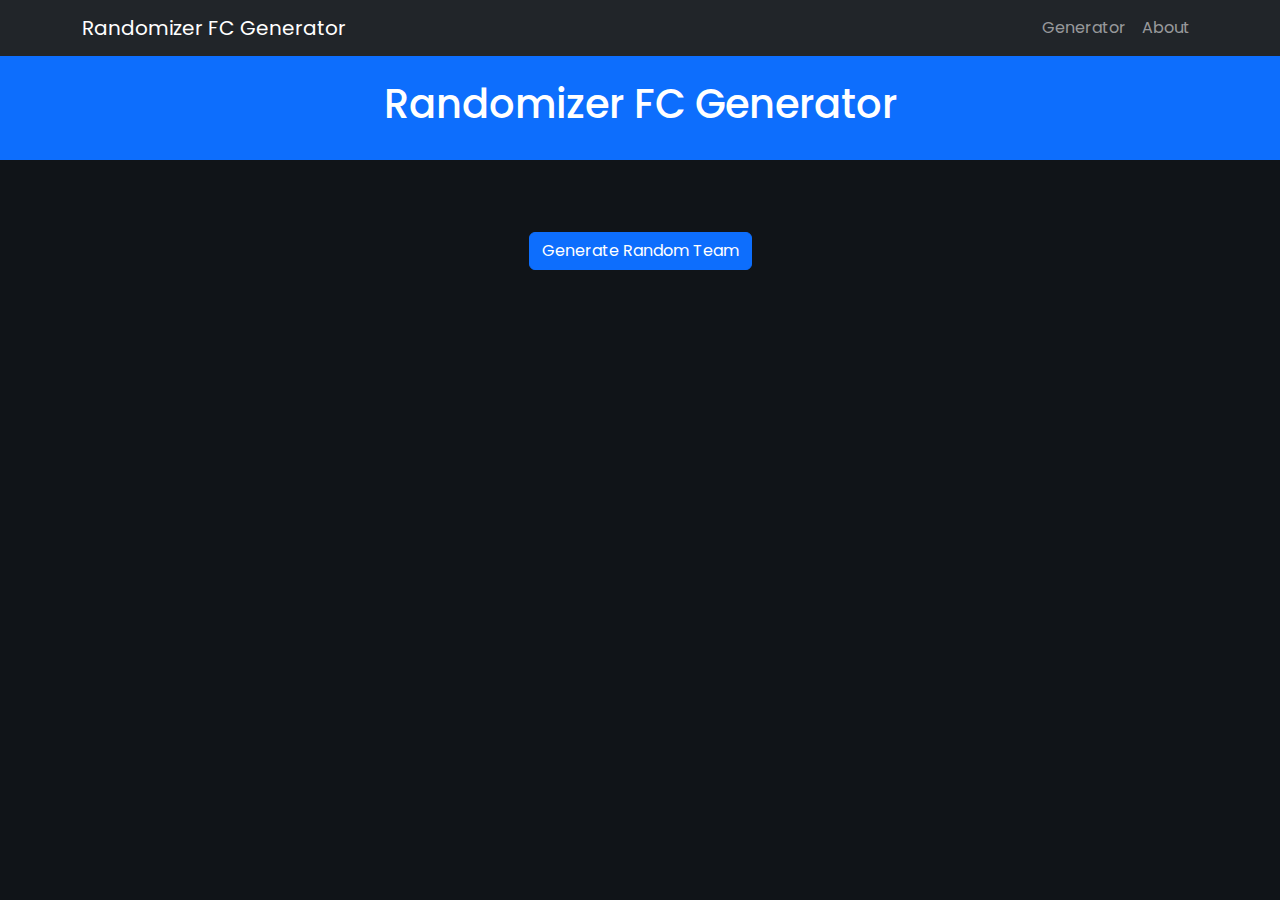
==== index.html @ c1abe49c "Add files via upload" ====
<!DOCTYPE html>
<html lang="en">
<head>
    <meta charset="UTF-8">
    <meta http-equiv="X-UA-Compatible" content="IE=edge">
    <meta name="viewport" content="width=device-width, initial-scale=1.0">
    
    <title>Randomizer FC Generator - Random Team Generator for Your Next Match</title>
    
    <link rel="shortcut icon" href="https://images.freecreatives.com/wp-content/uploads/2015/04/football-icon-free.png" type="image/x-icon">
    <link href="https://cdn.jsdelivr.net/npm/bootstrap@5.3.0-alpha1/dist/css/bootstrap.min.css" rel="stylesheet">
    <link rel="stylesheet" href="style.css">
</head>
<body>
    <!-- Navigation Bar -->
    <nav class="navbar navbar-expand-lg navbar-dark bg-dark sticky-top">
        <div class="container">
            <a class="navbar-brand" href="index.html">Randomizer FC Generator</a>
            <button class="navbar-toggler" type="button" data-bs-toggle="collapse" data-bs-target="#navbarNav" aria-controls="navbarNav" aria-expanded="false" aria-label="Toggle navigation">
                <span class="navbar-toggler-icon"></span>
            </button>
            <div class="collapse navbar-collapse justify-content-end" id="navbarNav">
                <ul class="navbar-nav">
                    <li class="nav-item">
                        <a class="nav-link" href="index.html">Generator</a>
                    </li>
                    <li class="nav-item">
                        <a class="nav-link" href="about.html">About</a>
                    </li>
                </ul>
            </div>
        </div>
    </nav>

    <!-- Header -->
    <header class="bg-primary text-white py-4">
        <div class="container">
            <h1 class="text-center">Randomizer FC Generator</h1>
        </div>
    </header>

    <!-- Main Content -->
    <main class="py-5">
        <div class="container">
            <!-- Team Information Section -->
            <section id="teamInfo" class="row justify-content-center">
                <!-- Team information will be displayed here -->
            </section>

            <!-- Generate Team Button -->
            <div class="text-center mt-4">
                <button id="generateTeam" class="btn btn-primary">Generate Random Team</button>
            </div>
        </div>
    </main>


    <script src="https://cdn.jsdelivr.net/npm/bootstrap@5.3.0-alpha1/dist/js/bootstrap.bundle.min.js"></script>
    <script src="script.js"></script>
</body>
</html>
---- style.css ----
@import url('https://fonts.googleapis.com/css2?family=Poppins:ital,wght@0,100;0,200;0,300;0,400;0,500;0,600;0,700;0,800;0,900;1,100;1,200;1,300;1,400;1,500;1,600;1,700;1,800;1,900&display=swap');

body {
    font-family: "Poppins", sans-serif;
    background-color: #101418;
    color: white;
    margin: 0;
    padding: 0;
    /* color: #0c2135;
    color: #9ea6b1; */
}

.abbreviation {
    color: #9ea6b1; 
}

/* ::selection{
    color: #0d6efd;
} */

/* Team card styling */
.teamCard {
    width: 200px;
    margin-bottom: 20px;
    padding: 10px;
    border: 1.5px solid #ddd;
    border-radius: 5px;
    text-align: center;
}
.teamLogo {
    width: 100px;
    height: 100px;
    margin: 0 auto 10px;
    display: block;
}

/* .navbar {
    background-color: rgba(0, 0, 0, 0.5);
    backdrop-filter: blur(10px);
} */
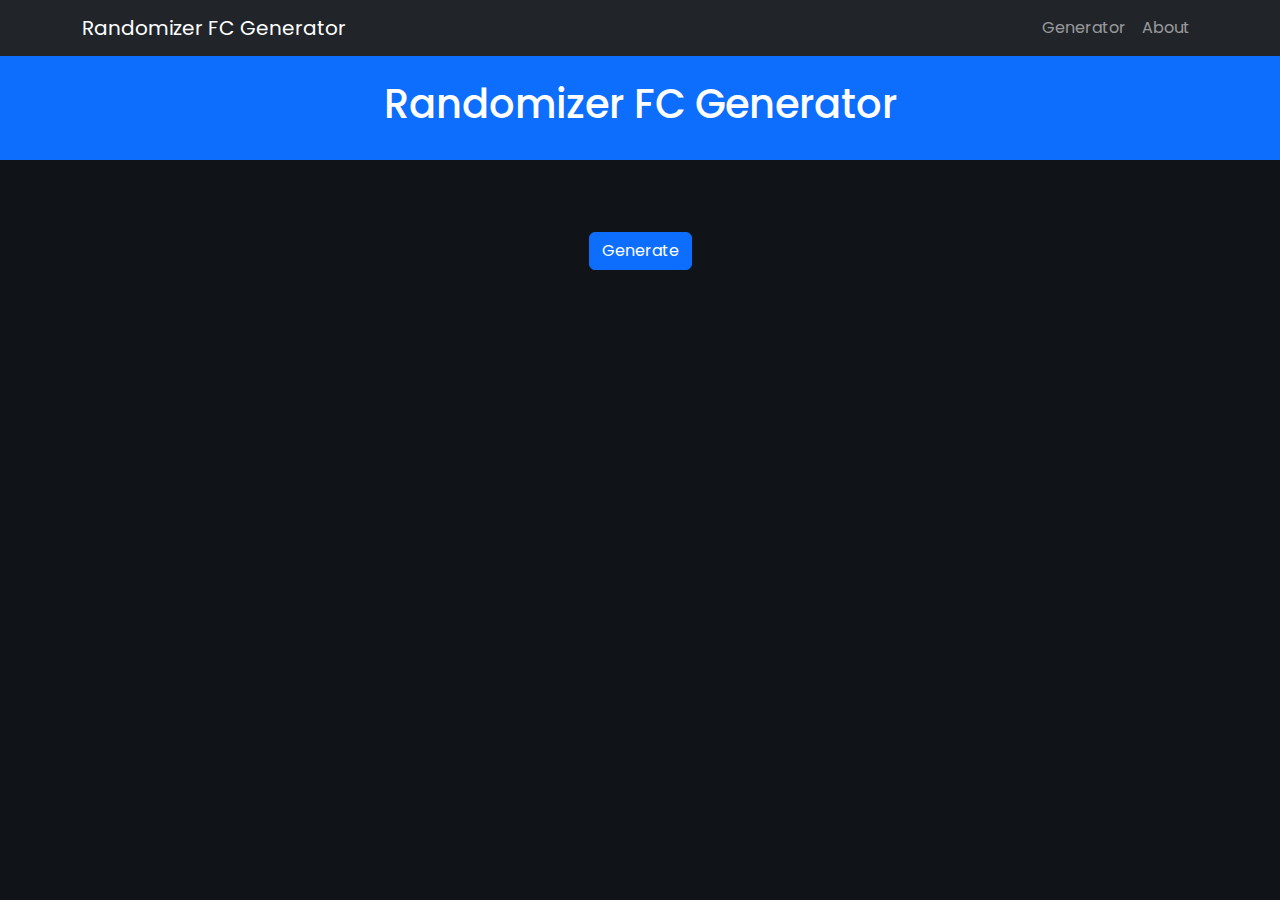
==== commit 6dc84af2: "Add files via upload" ====
--- a/index.html
+++ b/index.html
@@ -49,7 +49,7 @@
 
             <!-- Generate Team Button -->
             <div class="text-center mt-4">
-                <button id="generateTeam" class="btn btn-primary">Generate Random Team</button>
+                <button id="generateTeam" class="btn btn-primary">Generate</button>
             </div>
         </div>
     </main>
